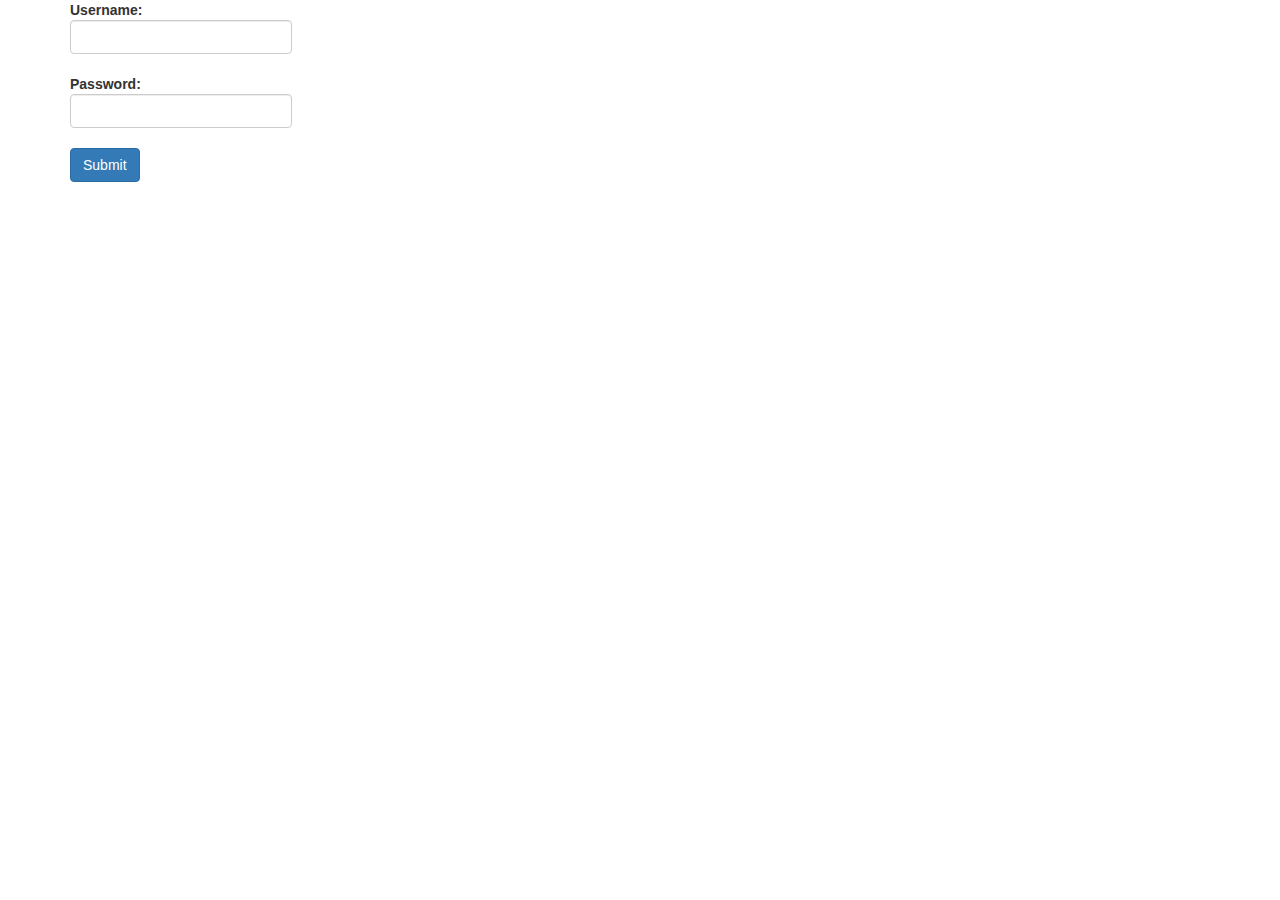
==== src/main/resources/static/index.html @ 519fdb9b "split edit and search, move login into navi and include tumblr hack for welcome image" ====
<!doctype html>
<html>
    <head>
        <title>Collectables</title>
        <link href="css/bootstrap.min.css" rel="stylesheet">
        <link href="css/application.css" rel="stylesheet" type="text/css" />

        <style type="text/css">
            [ng\:cloak], [ng-cloak], .ng-cloak {
                display: none !important;
            }
        </style>
    </head>

    <body ng-app="collectables" ng-controller="NavigationController" ng-cloak class="ng-cloak">
        <div ng-show="authenticated">
            <div class="container">
                <ul class="nav nav-pills" role="tablist">
                    <li ng-class="{ active: isActive('/') }"><a href="#/">Home</a></li>
                    <li ng-class="{ active: isActive('/search') }"><a href="#/search">Search</a></li>
                    <li ng-class="{ active: isActive('/edit') }"><a href="#/edit">Edit</a></li>
                    <li><a href="" ng-click="logout()">Logout</a></li>
                </ul>
            </div>
            <div ng-view class="container"></div>
        </div>

        <div class="container" ng-show="!authenticated">
            <div class="alert alert-danger" ng-show="error">
                There was a problem logging in. Please try again.
            </div>
            <form role="form" ng-submit="login()">
                <div class="form-group">
                    <label>
                        Username: <input type="text" class="form-control" id="username" name="username" ng-model="credentials.username"/>
                    </label>
                </div>
                <div class="form-group">
                    <label>
                        Password: <input type="password" class="form-control" id="password" name="password" ng-model="credentials.password"/>
                    </label>
                </div>
                <button type="submit" class="btn btn-primary">Submit</button>
            </form>
        </div>

        <script src="js/angular.js" type="text/javascript"></script>
        <script src="js/angular-route.js" type="text/javascript"></script>
        <script src="js/app.js"></script>

    </body>
</html>
---- src/main/resources/static/css/application.css ----
.ng-invalid.ng-dirty  {
    border-color: red;
}

.ng-valid.ng-dirty  {
    border-color: green;
}
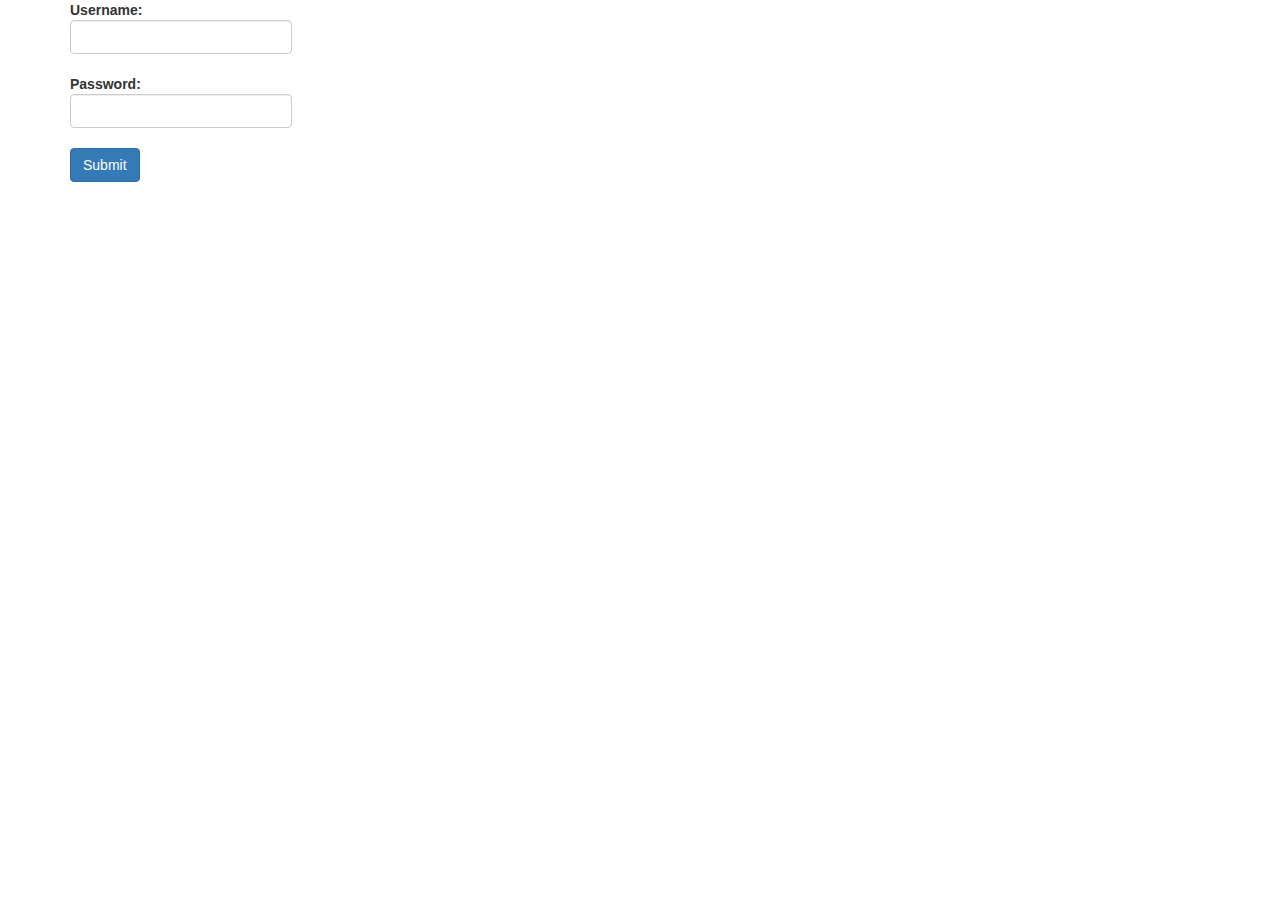
==== commit 7c2ead79: "extract navi and login into directives" ====
--- a/src/main/resources/static/index.html
+++ b/src/main/resources/static/index.html
@@ -13,40 +13,15 @@
     </head>
 
     <body ng-app="collectables" ng-controller="NavigationController" ng-cloak class="ng-cloak">
-        <div ng-show="authenticated">
-            <div class="container">
-                <ul class="nav nav-pills" role="tablist">
-                    <li ng-class="{ active: isActive('/') }"><a href="#/">Home</a></li>
-                    <li ng-class="{ active: isActive('/search') }"><a href="#/search">Search</a></li>
-                    <li ng-class="{ active: isActive('/edit') }"><a href="#/edit">Edit</a></li>
-                    <li><a href="" ng-click="logout()">Logout</a></li>
-                </ul>
-            </div>
+        <div ng-if="authenticated">
+            <navigation></navigation>
             <div ng-view class="container"></div>
         </div>
 
-        <div class="container" ng-show="!authenticated">
-            <div class="alert alert-danger" ng-show="error">
-                There was a problem logging in. Please try again.
-            </div>
-            <form role="form" ng-submit="login()">
-                <div class="form-group">
-                    <label>
-                        Username: <input type="text" class="form-control" id="username" name="username" ng-model="credentials.username"/>
-                    </label>
-                </div>
-                <div class="form-group">
-                    <label>
-                        Password: <input type="password" class="form-control" id="password" name="password" ng-model="credentials.password"/>
-                    </label>
-                </div>
-                <button type="submit" class="btn btn-primary">Submit</button>
-            </form>
-        </div>
+        <login ng-if="!authenticated"></login>
 
         <script src="js/angular.js" type="text/javascript"></script>
         <script src="js/angular-route.js" type="text/javascript"></script>
         <script src="js/app.js"></script>
-
     </body>
 </html>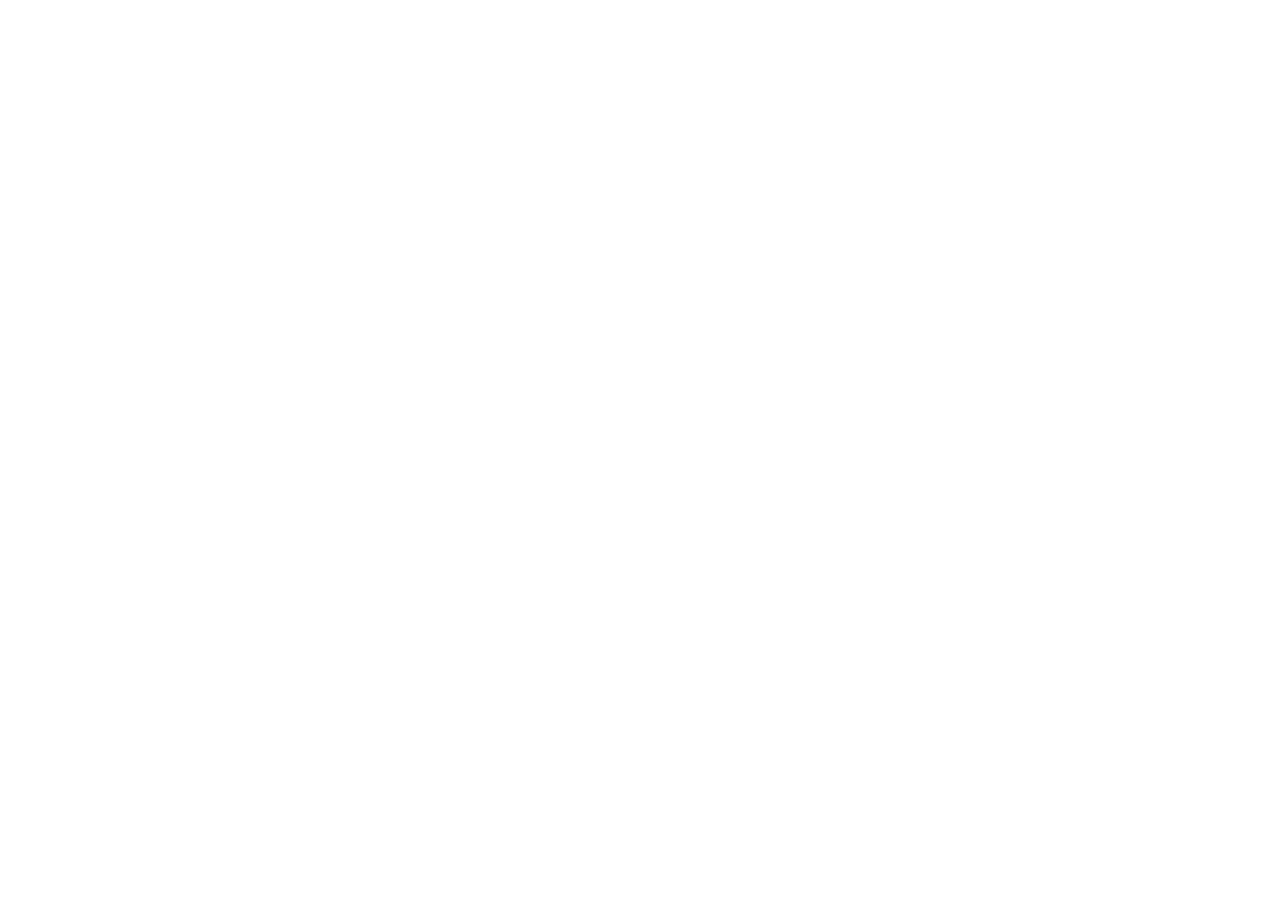
==== commit ca073231: "use CDN for bootstrap and angular" ====
--- a/src/main/resources/static/index.html
+++ b/src/main/resources/static/index.html
@@ -2,8 +2,8 @@
 <html>
     <head>
         <title>Collectables</title>
-        <link href="css/bootstrap.min.css" rel="stylesheet">
-        <link href="css/application.css" rel="stylesheet" type="text/css" />
+        <link href="//netdna.bootstrapcdn.com/bootstrap/3.0.0/css/bootstrap.min.css" rel="stylesheet">
+        <link href="css/app.css" rel="stylesheet" type="text/css" />
 
         <style type="text/css">
             [ng\:cloak], [ng-cloak], .ng-cloak {
@@ -20,8 +20,8 @@
 
         <login ng-if="!authenticated"></login>
 
-        <script src="js/angular.js" type="text/javascript"></script>
-        <script src="js/angular-route.js" type="text/javascript"></script>
+        <script src="//ajax.googleapis.com/ajax/libs/angularjs/1.5.6/angular.min.js"></script>
+        <script src="//ajax.googleapis.com/ajax/libs/angularjs/1.5.6/angular-route.min.js"></script>
         <script src="js/app.js"></script>
     </body>
 </html>--- a/src/main/resources/static/css/app.css
+++ b/src/main/resources/static/css/app.css
@@ -0,0 +1,7 @@
+.ng-invalid.ng-dirty  {
+    border-color: red;
+}
+
+.ng-valid.ng-dirty  {
+    border-color: green;
+}
